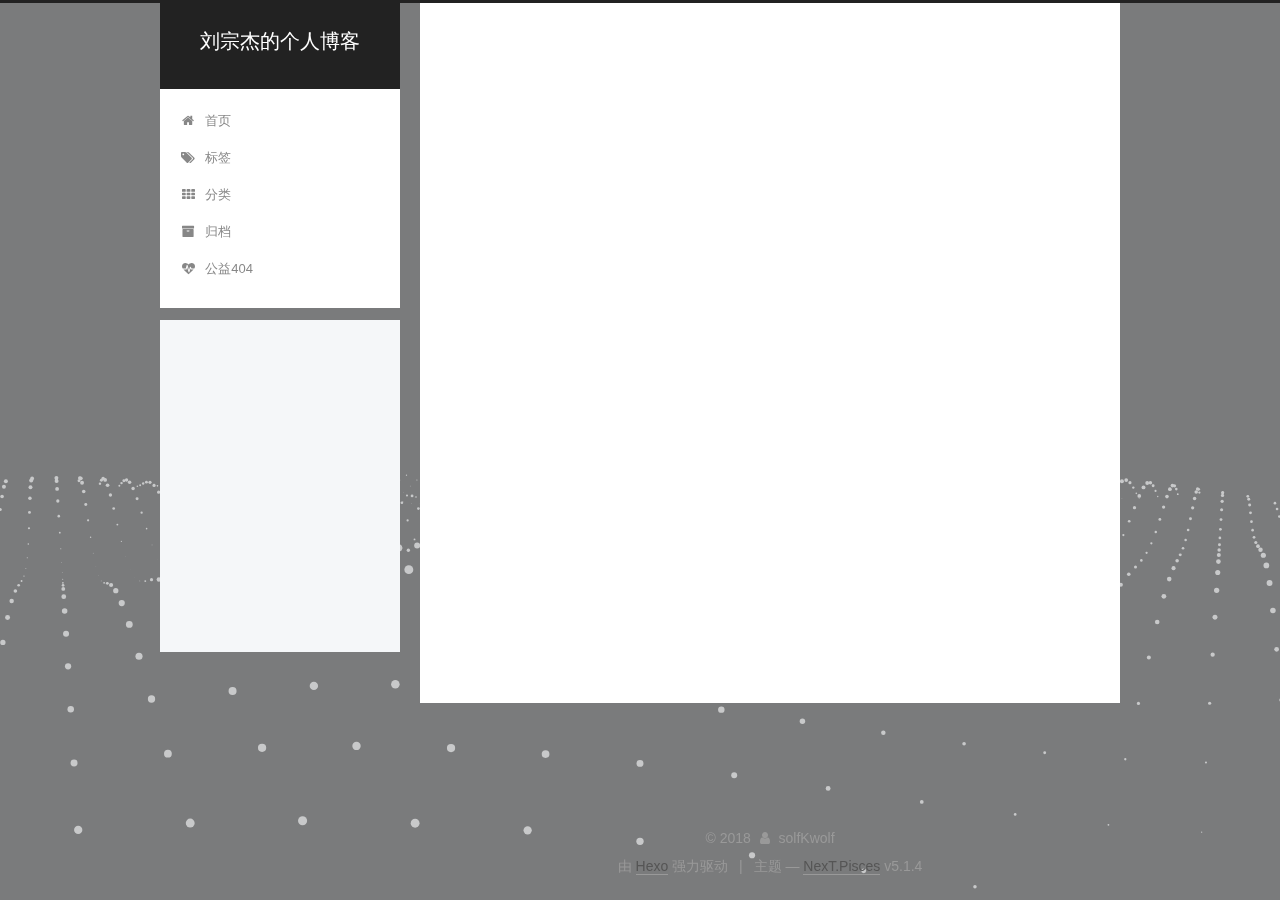
==== categories/index.html @ c54b7ea1 "Site updated: 2018-03-27 02:26:17" ====
<!DOCTYPE html>



  


<html class="theme-next pisces use-motion" lang="zh-Hans">
<head>
  <meta charset="UTF-8"/>
<meta http-equiv="X-UA-Compatible" content="IE=edge" />
<meta name="viewport" content="width=device-width, initial-scale=1, maximum-scale=1"/>
<meta name="theme-color" content="#222">









<meta http-equiv="Cache-Control" content="no-transform" />
<meta http-equiv="Cache-Control" content="no-siteapp" />
















  
  
  <link href="/lib/fancybox/source/jquery.fancybox.css?v=2.1.5" rel="stylesheet" type="text/css" />







<link href="/lib/font-awesome/css/font-awesome.min.css?v=4.6.2" rel="stylesheet" type="text/css" />

<link href="/css/main.css?v=5.1.4" rel="stylesheet" type="text/css" />


  <link rel="apple-touch-icon" sizes="180x180" href="/images/apple-touch-icon-next.png?v=5.1.4">


  <link rel="icon" type="image/png" sizes="32x32" href="/images/favicon-32x32-next.png?v=5.1.4">


  <link rel="icon" type="image/png" sizes="16x16" href="/images/favicon-16x16-next.png?v=5.1.4">


  <link rel="mask-icon" href="/images/logo.svg?v=5.1.4" color="#222">





  <meta name="keywords" content="Hexo, NexT" />




  


  <link rel="alternate" href="/atom.xml" title="刘宗杰的个人博客" type="application/atom+xml" />






<meta name="description" content="记录平时点滴，留下点回忆。">
<meta property="og:type" content="website">
<meta property="og:title" content="categories">
<meta property="og:url" content="http://yoursite.com/categories/index.html">
<meta property="og:site_name" content="刘宗杰的个人博客">
<meta property="og:description" content="记录平时点滴，留下点回忆。">
<meta property="og:locale" content="zh-Hans">
<meta property="og:updated_time" content="2018-03-26T17:13:45.777Z">
<meta name="twitter:card" content="summary">
<meta name="twitter:title" content="categories">
<meta name="twitter:description" content="记录平时点滴，留下点回忆。">



<script type="text/javascript" id="hexo.configurations">
  var NexT = window.NexT || {};
  var CONFIG = {
    root: '/',
    scheme: 'Pisces',
    version: '5.1.4',
    sidebar: {"position":"left","display":"always","offset":12,"b2t":false,"scrollpercent":false,"onmobile":false},
    fancybox: true,
    tabs: true,
    motion: {"enable":true,"async":false,"transition":{"post_block":"fadeIn","post_header":"slideDownIn","post_body":"slideDownIn","coll_header":"slideLeftIn","sidebar":"slideUpIn"}},
    duoshuo: {
      userId: '0',
      author: '博主'
    },
    algolia: {
      applicationID: '',
      apiKey: '',
      indexName: '',
      hits: {"per_page":10},
      labels: {"input_placeholder":"Search for Posts","hits_empty":"We didn't find any results for the search: ${query}","hits_stats":"${hits} results found in ${time} ms"}
    }
  };
</script>



  <link rel="canonical" href="http://yoursite.com/categories/"/>





  <title>categories | 刘宗杰的个人博客</title>
  








</head>

<body itemscope itemtype="http://schema.org/WebPage" lang="zh-Hans">

  
  
    
  

  <div class="container sidebar-position-left page-post-detail">
    <div class="headband"></div>

    <header id="header" class="header" itemscope itemtype="http://schema.org/WPHeader">
      <div class="header-inner"><div class="site-brand-wrapper">
  <div class="site-meta ">
    

    <div class="custom-logo-site-title">
      <a href="/"  class="brand" rel="start">
        <span class="logo-line-before"><i></i></span>
        <span class="site-title">刘宗杰的个人博客</span>
        <span class="logo-line-after"><i></i></span>
      </a>
    </div>
      
        <p class="site-subtitle"></p>
      
  </div>

  <div class="site-nav-toggle">
    <button>
      <span class="btn-bar"></span>
      <span class="btn-bar"></span>
      <span class="btn-bar"></span>
    </button>
  </div>
</div>

<nav class="site-nav">
  

  
    <ul id="menu" class="menu">
      
        
        <li class="menu-item menu-item-home">
          <a href="/" rel="section">
            
              <i class="menu-item-icon fa fa-fw fa-home"></i> <br />
            
            首页
          </a>
        </li>
      
        
        <li class="menu-item menu-item-tags">
          <a href="/tags/" rel="section">
            
              <i class="menu-item-icon fa fa-fw fa-tags"></i> <br />
            
            标签
          </a>
        </li>
      
        
        <li class="menu-item menu-item-categories">
          <a href="/categories/" rel="section">
            
              <i class="menu-item-icon fa fa-fw fa-th"></i> <br />
            
            分类
          </a>
        </li>
      
        
        <li class="menu-item menu-item-archives">
          <a href="/archives/" rel="section">
            
              <i class="menu-item-icon fa fa-fw fa-archive"></i> <br />
            
            归档
          </a>
        </li>
      
        
        <li class="menu-item menu-item-commonweal">
          <a href="/404.html" rel="section">
            
              <i class="menu-item-icon fa fa-fw fa-heartbeat"></i> <br />
            
            公益404
          </a>
        </li>
      

      
    </ul>
  

  
</nav>



 </div>
    </header>

    <main id="main" class="main">
      <div class="main-inner">
        <div class="content-wrap">
          <div id="content" class="content">
            

  <div id="posts" class="posts-expand">
    
    
    
    <div class="post-block page">
      <header class="post-header">

	<h1 class="post-title" itemprop="name headline">categories</h1>



</header>

      
      
      
      <div class="post-body">
        
        
          
        
      </div>
      
      
      
    </div>
    
    
    
  </div>


          </div>
          


          

  



        </div>
        
          
  
  <div class="sidebar-toggle">
    <div class="sidebar-toggle-line-wrap">
      <span class="sidebar-toggle-line sidebar-toggle-line-first"></span>
      <span class="sidebar-toggle-line sidebar-toggle-line-middle"></span>
      <span class="sidebar-toggle-line sidebar-toggle-line-last"></span>
    </div>
  </div>

  <aside id="sidebar" class="sidebar">
    
    <div class="sidebar-inner">

      

      

      <section class="site-overview-wrap sidebar-panel sidebar-panel-active">
        <div class="site-overview">
          <div class="site-author motion-element" itemprop="author" itemscope itemtype="http://schema.org/Person">
            
              <img class="site-author-image" itemprop="image"
                src="/images/avatar.jpg"
                alt="solfKwolf" />
            
              <p class="site-author-name" itemprop="name">solfKwolf</p>
              <p class="site-description motion-element" itemprop="description">记录平时点滴，留下点回忆。</p>
          </div>

          <nav class="site-state motion-element">

            
              <div class="site-state-item site-state-posts">
              
                <a href="/archives/">
              
                  <span class="site-state-item-count">1</span>
                  <span class="site-state-item-name">日志</span>
                </a>
              </div>
            

            

            

          </nav>

          
            <div class="feed-link motion-element">
              <a href="/atom.xml" rel="alternate">
                <i class="fa fa-rss"></i>
                RSS
              </a>
            </div>
          

          

          
          

          
          

          

        </div>
      </section>

      

      

    </div>
  </aside>


        
      </div>
    </main>

    <footer id="footer" class="footer">
      <div class="footer-inner">
        <div class="copyright">&copy; <span itemprop="copyrightYear">2018</span>
  <span class="with-love">
    <i class="fa fa-user"></i>
  </span>
  <span class="author" itemprop="copyrightHolder">solfKwolf</span>

  
</div>


  <div class="powered-by">由 <a class="theme-link" target="_blank" href="https://hexo.io">Hexo</a> 强力驱动</div>



  <span class="post-meta-divider">|</span>



  <div class="theme-info">主题 &mdash; <a class="theme-link" target="_blank" href="https://github.com/iissnan/hexo-theme-next">NexT.Pisces</a> v5.1.4</div>




        







        
      </div>
    </footer>

    
      <div class="back-to-top">
        <i class="fa fa-arrow-up"></i>
        
      </div>
    

    

  </div>

  

<script type="text/javascript">
  if (Object.prototype.toString.call(window.Promise) !== '[object Function]') {
    window.Promise = null;
  }
</script>









  




  
  









  
  
    <script type="text/javascript" src="/lib/jquery/index.js?v=2.1.3"></script>
  

  
  
    <script type="text/javascript" src="/lib/fastclick/lib/fastclick.min.js?v=1.0.6"></script>
  

  
  
    <script type="text/javascript" src="/lib/jquery_lazyload/jquery.lazyload.js?v=1.9.7"></script>
  

  
  
    <script type="text/javascript" src="/lib/velocity/velocity.min.js?v=1.2.1"></script>
  

  
  
    <script type="text/javascript" src="/lib/velocity/velocity.ui.min.js?v=1.2.1"></script>
  

  
  
    <script type="text/javascript" src="/lib/fancybox/source/jquery.fancybox.pack.js?v=2.1.5"></script>
  

  
  
    <script type="text/javascript" src="/lib/three/three.min.js"></script>
  

  
  
    <script type="text/javascript" src="/lib/three/three-waves.min.js"></script>
  


  


  <script type="text/javascript" src="/js/src/utils.js?v=5.1.4"></script>

  <script type="text/javascript" src="/js/src/motion.js?v=5.1.4"></script>



  
  


  <script type="text/javascript" src="/js/src/affix.js?v=5.1.4"></script>

  <script type="text/javascript" src="/js/src/schemes/pisces.js?v=5.1.4"></script>



  
  <script type="text/javascript" src="/js/src/scrollspy.js?v=5.1.4"></script>
<script type="text/javascript" src="/js/src/post-details.js?v=5.1.4"></script>



  


  <script type="text/javascript" src="/js/src/bootstrap.js?v=5.1.4"></script>



  


  




	





  





  












  





  

  

  

  
  

  

  

  

</body>
</html>
---- css/main.css ----
/* normalize.css v3.0.2 | MIT License | git.io/normalize */
html {
  font-family: sans-serif; /* 1 */
  -ms-text-size-adjust: 100%; /* 2 */
  -webkit-text-size-adjust: 100%; /* 2 */
}
body {
  margin: 0;
}
article,
aside,
details,
figcaption,
figure,
footer,
header,
hgroup,
main,
menu,
nav,
section,
summary {
  display: block;
}
audio,
canvas,
progress,
video {
  display: inline-block; /* 1 */
  vertical-align: baseline; /* 2 */
}
audio:not([controls]) {
  display: none;
  height: 0;
}
[hidden],
template {
  display: none;
}
a {
  background-color: transparent;
}
a:active,
a:hover {
  outline: 0;
}
abbr[title] {
  border-bottom: 1px dotted;
}
b,
strong {
  font-weight: bold;
}
dfn {
  font-style: italic;
}
h1 {
  font-size: 2em;
  margin: 0.67em 0;
}
mark {
  background: #ff0;
  color: #000;
}
small {
  font-size: 80%;
}
sub,
sup {
  font-size: 75%;
  line-height: 0;
  position: relative;
  vertical-align: baseline;
}
sup {
  top: -0.5em;
}
sub {
  bottom: -0.25em;
}
img {
  border: 0;
}
svg:not(:root) {
  overflow: hidden;
}
figure {
  margin: 1em 40px;
}
hr {
  -moz-box-sizing: content-box;
  box-sizing: content-box;
  height: 0;
}
pre {
  overflow: auto;
}
code,
kbd,
pre,
samp {
  font-family: monospace, monospace;
  font-size: 1em;
}
button,
input,
optgroup,
select,
textarea {
  color: inherit; /* 1 */
  font: inherit; /* 2 */
  margin: 0; /* 3 */
}
button {
  overflow: visible;
}
button,
select {
  text-transform: none;
}
button,
html input[type="button"],
input[type="reset"],
input[type="submit"] {
  -webkit-appearance: button; /* 2 */
  cursor: pointer; /* 3 */
}
button[disabled],
html input[disabled] {
  cursor: default;
}
button::-moz-focus-inner,
input::-moz-focus-inner {
  border: 0;
  padding: 0;
}
input {
  line-height: normal;
}
input[type="checkbox"],
input[type="radio"] {
  box-sizing: border-box; /* 1 */
  padding: 0; /* 2 */
}
input[type="number"]::-webkit-inner-spin-button,
input[type="number"]::-webkit-outer-spin-button {
  height: auto;
}
input[type="search"] {
  -webkit-appearance: textfield; /* 1 */
  -moz-box-sizing: content-box;
  -webkit-box-sizing: content-box; /* 2 */
  box-sizing: content-box;
}
input[type="search"]::-webkit-search-cancel-button,
input[type="search"]::-webkit-search-decoration {
  -webkit-appearance: none;
}
fieldset {
  border: 1px solid #c0c0c0;
  margin: 0 2px;
  padding: 0.35em 0.625em 0.75em;
}
legend {
  border: 0; /* 1 */
  padding: 0; /* 2 */
}
textarea {
  overflow: auto;
}
optgroup {
  font-weight: bold;
}
table {
  border-collapse: collapse;
  border-spacing: 0;
}
td,
th {
  padding: 0;
}
::selection {
  background: #262a30;
  color: #fff;
}
body {
  position: relative;
  font-family: 'Lato', "PingFang SC", "Microsoft YaHei", sans-serif;
  font-size: 14px;
  line-height: 2;
  color: #555;
  background: #f5f7f9;
}
@media (max-width: 767px) {
  body {
    padding-right: 0 !important;
  }
}
@media (min-width: 768px) and (max-width: 991px) {
  body {
    padding-right: 0 !important;
  }
}
@media (min-width: 1600px) {
  body {
    font-size: 16px;
  }
}
h1,
h2,
h3,
h4,
h5,
h6 {
  margin: 0;
  padding: 0;
  font-weight: bold;
  line-height: 1.5;
  font-family: 'Lato', "PingFang SC", "Microsoft YaHei", sans-serif;
}
h2,
h3,
h4,
h5,
h6 {
  margin: 20px 0 15px;
}
h1 {
  font-size: 22px;
}
@media (max-width: 767px) {
  h1 {
    font-size: 18px;
  }
}
h2 {
  font-size: 20px;
}
@media (max-width: 767px) {
  h2 {
    font-size: 16px;
  }
}
h3 {
  font-size: 18px;
}
@media (max-width: 767px) {
  h3 {
    font-size: 14px;
  }
}
h4 {
  font-size: 16px;
}
@media (max-width: 767px) {
  h4 {
    font-size: 12px;
  }
}
h5 {
  font-size: 14px;
}
@media (max-width: 767px) {
  h5 {
    font-size: 10px;
  }
}
h6 {
  font-size: 12px;
}
@media (max-width: 767px) {
  h6 {
    font-size: 8px;
  }
}
p {
  margin: 0 0 20px 0;
}
a {
  color: #555;
  text-decoration: none;
  outline: none;
  border-bottom: 1px solid #999;
  word-wrap: break-word;
}
a:hover {
  color: #222;
  border-bottom-color: #222;
}
blockquote {
  margin: 0;
  padding: 0;
}
img {
  display: block;
  margin: auto;
  max-width: 100%;
  height: auto;
}
hr {
  margin: 40px 0;
  height: 3px;
  border: none;
  background-color: #ddd;
  background-image: repeating-linear-gradient(-45deg, #fff, #fff 4px, transparent 4px, transparent 8px);
}
blockquote {
  padding: 0 15px;
  color: #666;
  border-left: 4px solid #ddd;
}
blockquote cite::before {
  content: "-";
  padding: 0 5px;
}
dt {
  font-weight: 700;
}
dd {
  margin: 0;
  padding: 0;
}
kbd {
  border: 1px solid #ccc;
  border-radius: 0.2em;
  box-shadow: 0.1em 0.1em 0.2em rgba(0,0,0,0.1);
  background-color: #f9f9f9;
  font-family: inherit;
  background-image: -webkit-linear-gradient(top, #eee, #fff, #eee);
  padding: 0.1em 0.3em;
  white-space: nowrap;
}
.text-left {
  text-align: left;
}
.text-center {
  text-align: center;
}
.text-right {
  text-align: right;
}
.text-justify {
  text-align: justify;
}
.text-nowrap {
  white-space: nowrap;
}
.text-lowercase {
  text-transform: lowercase;
}
.text-uppercase {
  text-transform: uppercase;
}
.text-capitalize {
  text-transform: capitalize;
}
.center-block {
  display: block;
  margin-left: auto;
  margin-right: auto;
}
.clearfix:before,
.clearfix:after {
  content: " ";
  display: table;
}
.clearfix:after {
  clear: both;
}
.pullquote {
  width: 45%;
}
.pullquote.left {
  float: left;
  margin-left: 5px;
  margin-right: 10px;
}
.pullquote.right {
  float: right;
  margin-left: 10px;
  margin-right: 5px;
}
.affix.affix.affix {
  position: fixed;
}
.translation {
  margin-top: -20px;
  font-size: 14px;
  color: #999;
}
.scrollbar-measure {
  width: 100px;
  height: 100px;
  overflow: scroll;
  position: absolute;
  top: -9999px;
}
.use-motion .motion-element {
  opacity: 0;
}
table {
  margin: 20px 0;
  width: 100%;
  border-collapse: collapse;
  border-spacing: 0;
  border: 1px solid #ddd;
  font-size: 14px;
  table-layout: fixed;
  word-wrap: break-all;
}
table>tbody>tr:nth-of-type(odd) {
  background-color: #f9f9f9;
}
table>tbody>tr:hover {
  background-color: #f5f5f5;
}
caption,
th,
td {
  padding: 8px;
  text-align: left;
  vertical-align: middle;
  font-weight: normal;
}
th,
td {
  border-bottom: 3px solid #ddd;
  border-right: 1px solid #eee;
}
th {
  padding-bottom: 10px;
  font-weight: 700;
}
td {
  border-bottom-width: 1px;
}
html,
body {
  height: 100%;
}
.container {
  position: relative;
  min-height: 100%;
}
.header-inner {
  margin: 0 auto;
  padding: 100px 0 70px;
  width: 700px;
}
@media (min-width: 1600px) {
  .container .header-inner {
    width: 900px;
  }
}
.main {
  padding-bottom: 150px;
}
.main-inner {
  margin: 0 auto;
  width: 700px;
}
@media (min-width: 1600px) {
  .container .main-inner {
    width: 900px;
  }
}
.footer {
  position: absolute;
  left: 0;
  bottom: 0;
  width: 100%;
  min-height: 50px;
}
.footer-inner {
  box-sizing: border-box;
  margin: 20px auto;
  width: 700px;
}
@media (min-width: 1600px) {
  .container .footer-inner {
    width: 900px;
  }
}
pre,
.highlight {
  overflow: auto;
  margin: 20px 0;
  padding: 0;
  font-size: 13px;
  color: #c5c8c6;
  background: #1d1f21;
  line-height: 1.6;
}
pre,
code {
  font-family: consolas, Menlo, "PingFang SC", "Microsoft YaHei", monospace;
}
code {
  padding: 2px 4px;
  word-wrap: break-word;
  color: #555;
  background: #eee;
  border-radius: 3px;
  font-size: 13px;
}
pre {
  padding: 10px;
}
pre code {
  padding: 0;
  color: #c5c8c6;
  background: none;
  text-shadow: none;
}
.highlight {
  border-radius: 1px;
}
.highlight pre {
  border: none;
  margin: 0;
  padding: 10px 0;
}
.highlight table {
  margin: 0;
  width: auto;
  border: none;
}
.highlight td {
  border: none;
  padding: 0;
}
.highlight figcaption {
  font-size: 1em;
  color: #c5c8c6;
  line-height: 1em;
  margin-bottom: 1em;
}
.highlight figcaption:before,
.highlight figcaption:after {
  content: " ";
  display: table;
}
.highlight figcaption:after {
  clear: both;
}
.highlight figcaption a {
  float: right;
  color: #c5c8c6;
}
.highlight figcaption a:hover {
  border-bottom-color: #c5c8c6;
}
.highlight .gutter pre {
  padding-left: 10px;
  padding-right: 10px;
  color: #888f96;
  text-align: right;
  background-color: #000;
}
.highlight .code pre {
  width: 100%;
  padding-left: 10px;
  padding-right: 10px;
  background-color: #1d1f21;
}
.highlight .line {
  height: 20px;
}
.gutter {
  -webkit-user-select: none;
  -moz-user-select: none;
  -ms-user-select: none;
  user-select: none;
}
.gist table {
  width: auto;
}
.gist table td {
  border: none;
}
pre .deletion {
  background: #008000;
}
pre .addition {
  background: #800000;
}
pre .meta {
  color: #b294bb;
}
pre .comment {
  color: #969896;
}
pre .variable,
pre .attribute,
pre .tag,
pre .regexp,
pre .ruby .constant,
pre .xml .tag .title,
pre .xml .pi,
pre .xml .doctype,
pre .html .doctype,
pre .css .id,
pre .css .class,
pre .css .pseudo {
  color: #c66;
}
pre .number,
pre .preprocessor,
pre .built_in,
pre .literal,
pre .params,
pre .constant,
pre .command {
  color: #de935f;
}
pre .ruby .class .title,
pre .css .rules .attribute,
pre .string,
pre .value,
pre .inheritance,
pre .header,
pre .ruby .symbol,
pre .xml .cdata,
pre .special,
pre .number,
pre .formula {
  color: #b5bd68;
}
pre .title,
pre .css .hexcolor {
  color: #8abeb7;
}
pre .function,
pre .python .decorator,
pre .python .title,
pre .ruby .function .title,
pre .ruby .title .keyword,
pre .perl .sub,
pre .javascript .title,
pre .coffeescript .title {
  color: #81a2be;
}
pre .keyword,
pre .javascript .function {
  color: #b294bb;
}
.full-image.full-image.full-image.full-image {
  border: none;
  max-width: 100%;
  width: auto;
  margin: 20px auto 25px;
}
@media (min-width: 992px) {
  .full-image.full-image.full-image.full-image {
    max-width: none;
    width: 118%;
    margin: 0 -9%;
  }
}
.blockquote-center,
.page-home .post-type-quote blockquote,
.page-post-detail .post-type-quote blockquote {
  position: relative;
  margin: 40px 0;
  padding: 0;
  border-left: none;
  text-align: center;
}
.blockquote-center::before,
.page-home .post-type-quote blockquote::before,
.page-post-detail .post-type-quote blockquote::before,
.blockquote-center::after,
.page-home .post-type-quote blockquote::after,
.page-post-detail .post-type-quote blockquote::after {
  position: absolute;
  content: ' ';
  display: block;
  width: 100%;
  height: 24px;
  opacity: 0.2;
  background-repeat: no-repeat;
  background-position: 0 -6px;
  background-size: 22px 22px;
}
.blockquote-center::before,
.page-home .post-type-quote blockquote::before,
.page-post-detail .post-type-quote blockquote::before {
  top: -20px;
  background-image: url("../images/quote-l.svg");
  border-top: 1px solid #ccc;
}
.blockquote-center::after,
.page-home .post-type-quote blockquote::after,
.page-post-detail .post-type-quote blockquote::after {
  bottom: -20px;
  background-image: url("../images/quote-r.svg");
  border-bottom: 1px solid #ccc;
  background-position: 100% 8px;
}
.blockquote-center p,
.page-home .post-type-quote blockquote p,
.page-post-detail .post-type-quote blockquote p,
.blockquote-center div,
.page-home .post-type-quote blockquote div,
.page-post-detail .post-type-quote blockquote div {
  text-align: center;
}
.post .post-body .group-picture img {
  box-sizing: border-box;
  padding: 0 3px;
  border: none;
}
.post .group-picture-row {
  overflow: hidden;
  margin-top: 6px;
}
.post .group-picture-row:first-child {
  margin-top: 0;
}
.post .group-picture-column {
  float: left;
}
.page-post-detail .post-body .group-picture-column {
  float: none;
  margin-top: 10px;
  width: auto !important;
}
.page-post-detail .post-body .group-picture-column img {
  margin: 0 auto;
}
.page-archive .group-picture-container {
  overflow: hidden;
}
.page-archive .group-picture-row {
  float: left;
}
.page-archive .group-picture-row:first-child {
  margin-top: 6px;
}
.page-archive .group-picture-column {
  max-width: 150px;
  max-height: 150px;
}
.post-body .note {
  position: relative;
  padding: 15px;
  margin-bottom: 20px;
  border: 1px solid #eee;
  border-left-width: 5px;
  border-radius: 3px;
}
.post-body .note h2,
.post-body .note h3,
.post-body .note h4,
.post-body .note h5,
.post-body .note h6 {
  margin-top: 0;
  margin-bottom: 0;
  border-bottom: initial;
  padding-top: 0 !important;
}
.post-body .note p:first-child,
.post-body .note ul:first-child,
.post-body .note ol:first-child,
.post-body .note table:first-child,
.post-body .note pre:first-child,
.post-body .note blockquote:first-child {
  margin-top: 0;
}
.post-body .note p:last-child,
.post-body .note ul:last-child,
.post-body .note ol:last-child,
.post-body .note table:last-child,
.post-body .note pre:last-child,
.post-body .note blockquote:last-child {
  margin-bottom: 0;
}
.post-body .note.default {
  border-left-color: #777;
}
.post-body .note.default h2,
.post-body .note.default h3,
.post-body .note.default h4,
.post-body .note.default h5,
.post-body .note.default h6 {
  color: #777;
}
.post-body .note.primary {
  border-left-color: #6f42c1;
}
.post-body .note.primary h2,
.post-body .note.primary h3,
.post-body .note.primary h4,
.post-body .note.primary h5,
.post-body .note.primary h6 {
  color: #6f42c1;
}
.post-body .note.info {
  border-left-color: #428bca;
}
.post-body .note.info h2,
.post-body .note.info h3,
.post-body .note.info h4,
.post-body .note.info h5,
.post-body .note.info h6 {
  color: #428bca;
}
.post-body .note.success {
  border-left-color: #5cb85c;
}
.post-body .note.success h2,
.post-body .note.success h3,
.post-body .note.success h4,
.post-body .note.success h5,
.post-body .note.success h6 {
  color: #5cb85c;
}
.post-body .note.warning {
  border-left-color: #f0ad4e;
}
.post-body .note.warning h2,
.post-body .note.warning h3,
.post-body .note.warning h4,
.post-body .note.warning h5,
.post-body .note.warning h6 {
  color: #f0ad4e;
}
.post-body .note.danger {
  border-left-color: #d9534f;
}
.post-body .note.danger h2,
.post-body .note.danger h3,
.post-body .note.danger h4,
.post-body .note.danger h5,
.post-body .note.danger h6 {
  color: #d9534f;
}
.post-body .label {
  display: inline;
  padding: 0 2px;
  white-space: nowrap;
}
.post-body .label.default {
  background-color: #f0f0f0;
}
.post-body .label.primary {
  background-color: #efe6f7;
}
.post-body .label.info {
  background-color: #e5f2f8;
}
.post-body .label.success {
  background-color: #e7f4e9;
}
.post-body .label.warning {
  background-color: #fcf6e1;
}
.post-body .label.danger {
  background-color: #fae8eb;
}
.post-body .tabs {
  position: relative;
  display: block;
  margin-bottom: 20px;
  padding-top: 10px;
}
.post-body .tabs ul.nav-tabs {
  margin: 0;
  padding: 0;
  display: flex;
  margin-bottom: -1px;
}
@media (max-width: 413px) {
  .post-body .tabs ul.nav-tabs {
    display: block;
    margin-bottom: 5px;
  }
}
.post-body .tabs ul.nav-tabs li.tab {
  list-style-type: none !important;
  margin: 0 0.25em 0 0;
  border-top: 3px solid transparent;
  border-left: 1px solid transparent;
  border-right: 1px solid transparent;
}
@media (max-width: 413px) {
  .post-body .tabs ul.nav-tabs li.tab {
    margin: initial;
    border-top: 1px solid transparent;
    border-left: 3px solid transparent;
    border-right: 1px solid transparent;
    border-bottom: 1px solid transparent;
  }
}
.post-body .tabs ul.nav-tabs li.tab a {
  outline: 0;
  border-bottom: initial;
  display: block;
  line-height: 1.8em;
  padding: 0.25em 0.75em;
  transition-duration: 0.2s;
  transition-timing-function: ease-out;
  transition-delay: 0s;
}
.post-body .tabs ul.nav-tabs li.tab a i {
  width: 1.285714285714286em;
}
.post-body .tabs ul.nav-tabs li.tab.active {
  border-top: 3px solid #fc6423;
  border-left: 1px solid #ddd;
  border-right: 1px solid #ddd;
  background-color: #fff;
}
@media (max-width: 413px) {
  .post-body .tabs ul.nav-tabs li.tab.active {
    border-top: 1px solid #ddd;
    border-left: 3px solid #fc6423;
    border-right: 1px solid #ddd;
    border-bottom: 1px solid #ddd;
  }
}
.post-body .tabs ul.nav-tabs li.tab.active a {
  cursor: default;
  color: #555;
}
.post-body .tabs .tab-content {
  background-color: #fff;
}
.post-body .tabs .tab-content .tab-pane {
  border: 1px solid #ddd;
  padding: 20px 20px 0 20px;
}
.post-body .tabs .tab-content .tab-pane:not(.active) {
  display: none !important;
}
.post-body .tabs .tab-content .tab-pane.active {
  display: block !important;
}
.btn {
  display: inline-block;
  padding: 0 20px;
  font-size: 14px;
  color: #555;
  background: #fff;
  border: 2px solid #555;
  text-decoration: none;
  border-radius: 2px;
  transition-property: background-color;
  transition-duration: 0.2s;
  transition-timing-function: ease-in-out;
  transition-delay: 0s;
  line-height: 2;
}
.btn:hover {
  border-color: #222;
  color: #fff;
  background: #222;
}
.btn +.btn {
  margin: 0 0 8px 8px;
}
.btn .fa-fw {
  width: 1.285714285714286em;
  text-align: left;
}
.btn-bar {
  display: block;
  width: 22px;
  height: 2px;
  background: #555;
  border-radius: 1px;
}
.btn-bar+.btn-bar {
  margin-top: 4px;
}
.pagination {
  margin: 120px 0 40px;
  text-align: center;
  border-top: 1px solid #eee;
}
.page-number-basic,
.pagination .prev,
.pagination .next,
.pagination .page-number,
.pagination .space {
  display: inline-block;
  position: relative;
  top: -1px;
  margin: 0 10px;
  padding: 0 11px;
}
@media (max-width: 767px) {
  .page-number-basic,
  .pagination .prev,
  .pagination .next,
  .pagination .page-number,
  .pagination .space {
    margin: 0 5px;
  }
}
.pagination .prev,
.pagination .next,
.pagination .page-number {
  border-bottom: 0;
  border-top: 1px solid #eee;
  transition-property: border-color;
  transition-duration: 0.2s;
  transition-timing-function: ease-in-out;
  transition-delay: 0s;
}
.pagination .prev:hover,
.pagination .next:hover,
.pagination .page-number:hover {
  border-top-color: #222;
}
.pagination .space {
  padding: 0;
  margin: 0;
}
.pagination .prev {
  margin-left: 0;
}
.pagination .next {
  margin-right: 0;
}
.pagination .page-number.current {
  color: #fff;
  background: #ccc;
  border-top-color: #ccc;
}
@media (max-width: 767px) {
  .pagination {
    border-top: none;
  }
  .pagination .prev,
  .pagination .next,
  .pagination .page-number {
    margin-bottom: 10px;
    border-top: 0;
    border-bottom: 1px solid #eee;
    padding: 0 10px;
  }
  .pagination .prev:hover,
  .pagination .next:hover,
  .pagination .page-number:hover {
    border-bottom-color: #222;
  }
}
.comments {
  margin: 60px 20px 0;
}
.tag-cloud {
  text-align: center;
}
.tag-cloud a {
  display: inline-block;
  margin: 10px;
}
.back-to-top {
  box-sizing: border-box;
  position: fixed;
  bottom: -100px;
  right: 30px;
  z-index: 1050;
  padding: 0 6px;
  width: 24px;
  background: #222;
  font-size: 12px;
  opacity: 0.6;
  color: #fff;
  cursor: pointer;
  text-align: center;
  -webkit-transform: translateZ(0);
  transition-property: bottom;
  transition-duration: 0.2s;
  transition-timing-function: ease-in-out;
  transition-delay: 0s;
}
@media (min-width: 768px) and (max-width: 991px) {
  .back-to-top {
    display: none !important;
  }
}
@media (max-width: 767px) {
  .back-to-top {
    display: none !important;
  }
}
.back-to-top.back-to-top-on {
  bottom: 30px;
}
.header {
  background: transparent;
}
.header-inner {
  position: relative;
}
.headband {
  height: 3px;
  background: #222;
}
.site-meta {
  margin: 0;
  text-align: center;
}
@media (max-width: 767px) {
  .site-meta {
    text-align: center;
  }
}
.brand {
  position: relative;
  display: inline-block;
  padding: 0 40px;
  color: #fff;
  background: #222;
  border-bottom: none;
}
.brand:hover {
  color: #fff;
}
.logo {
  display: inline-block;
  margin-right: 5px;
  line-height: 36px;
  vertical-align: top;
}
.site-title {
  display: inline-block;
  vertical-align: top;
  line-height: 36px;
  font-size: 20px;
  font-weight: normal;
  font-family: 'Lato', "PingFang SC", "Microsoft YaHei", sans-serif;
}
.site-subtitle {
  margin-top: 10px;
  font-size: 13px;
  color: #ddd;
}
.use-motion .brand {
  opacity: 0;
}
.use-motion .logo,
.use-motion .site-title,
.use-motion .site-subtitle {
  opacity: 0;
  position: relative;
  top: -10px;
}
.site-nav-toggle {
  display: none;
  position: absolute;
  top: 10px;
  left: 10px;
}
@media (max-width: 767px) {
  .site-nav-toggle {
    display: block;
  }
}
.site-nav-toggle button {
  margin-top: 2px;
  padding: 9px 10px;
  background: transparent;
  border: none;
}
@media (max-width: 767px) {
  .site-nav {
    display: none;
    margin: 0 -10px;
    padding: 0 10px;
    clear: both;
    border-top: 1px solid #ddd;
  }
}
@media (min-width: 768px) and (max-width: 991px) {
  .site-nav {
    display: block !important;
  }
}
@media (min-width: 992px) {
  .site-nav {
    display: block !important;
  }
}
.menu {
  margin-top: 20px;
  padding-left: 0;
  text-align: center;
}
.menu .menu-item {
  display: inline-block;
  margin: 0 10px;
  list-style: none;
}
@media screen and (max-width: 767px) {
  .menu .menu-item {
    margin-top: 10px;
  }
}
.menu .menu-item a {
  display: block;
  font-size: 13px;
  line-height: inherit;
  border-bottom: 1px solid transparent;
  transition-property: border-color;
  transition-duration: 0.2s;
  transition-timing-function: ease-in-out;
  transition-delay: 0s;
}
.menu .menu-item a:hover,
.menu-item-active a {
  border-bottom-color: #222;
}
.menu .menu-item .fa {
  margin-right: 5px;
}
.use-motion .menu-item {
  opacity: 0;
}
.post-body {
  font-family: 'Lato', "PingFang SC", "Microsoft YaHei", sans-serif;
}
@media (max-width: 767px) {
  .post-body {
    word-break: break-word;
  }
}
.post-body .fancybox img {
  display: block !important;
  margin: 0 auto;
  cursor: pointer;
  cursor: zoom-in;
  cursor: -webkit-zoom-in;
}
.post-body .image-caption,
.post-body .figure .caption {
  margin: -20px auto 15px;
  text-align: center;
  font-size: 14px;
  color: #999;
  font-weight: bold;
  line-height: 1;
}
.post-sticky-flag {
  display: inline-block;
  font-size: 16px;
  -ms-transform: rotate(30deg);
  -webkit-transform: rotate(30deg);
  -moz-transform: rotate(30deg);
  -ms-transform: rotate(30deg);
  -o-transform: rotate(30deg);
  transform: rotate(30deg);
}
.use-motion .post-block,
.use-motion .pagination,
.use-motion .comments {
  opacity: 0;
}
.use-motion .post-header {
  opacity: 0;
}
.use-motion .post-body {
  opacity: 0;
}
.use-motion .collection-title {
  opacity: 0;
}
.posts-expand {
  padding-top: 40px;
}
@media (max-width: 767px) {
  .posts-expand {
    margin: 0 20px;
  }
  .post-body pre .gutter pre {
    padding-right: 10px;
  }
  .post-body .highlight {
    margin-left: 0px;
    margin-right: 0px;
    padding: 0;
  }
  .post-body .highlight .gutter pre {
    padding-right: 10px;
  }
}
@media (min-width: 992px) {
  .posts-expand .post-body {
    text-align: justify;
  }
}
.posts-expand .post-body h2,
.posts-expand .post-body h3,
.posts-expand .post-body h4,
.posts-expand .post-body h5,
.posts-expand .post-body h6 {
  padding-top: 10px;
}
.posts-expand .post-body h2 .header-anchor,
.posts-expand .post-body h3 .header-anchor,
.posts-expand .post-body h4 .header-anchor,
.posts-expand .post-body h5 .header-anchor,
.posts-expand .post-body h6 .header-anchor {
  float: right;
  margin-left: 10px;
  color: #ccc;
  border-bottom-style: none;
  visibility: hidden;
}
.posts-expand .post-body h2 .header-anchor:hover,
.posts-expand .post-body h3 .header-anchor:hover,
.posts-expand .post-body h4 .header-anchor:hover,
.posts-expand .post-body h5 .header-anchor:hover,
.posts-expand .post-body h6 .header-anchor:hover {
  color: inherit;
}
.posts-expand .post-body h2:hover .header-anchor,
.posts-expand .post-body h3:hover .header-anchor,
.posts-expand .post-body h4:hover .header-anchor,
.posts-expand .post-body h5:hover .header-anchor,
.posts-expand .post-body h6:hover .header-anchor {
  visibility: visible;
}
.posts-expand .post-body ul li {
  list-style: circle;
}
.posts-expand .post-body img {
  box-sizing: border-box;
  margin: auto;
  padding: 3px;
  border: 1px solid #ddd;
}
.posts-expand .post-body .fancybox img {
  margin: 0 auto 25px;
}
@media (max-width: 767px) {
  .posts-collapse {
    margin: 0 20px;
  }
  .posts-collapse .post-title,
  .posts-collapse .post-meta {
    display: block;
    width: auto;
    text-align: left;
  }
}
.posts-collapse {
  position: relative;
  z-index: 1010;
  margin-left: 55px;
}
.posts-collapse::after {
  content: " ";
  position: absolute;
  top: 20px;
  left: 0;
  margin-left: -2px;
  width: 4px;
  height: 100%;
  background: #f5f5f5;
  z-index: -1;
}
@media (max-width: 767px) {
  .posts-collapse {
    margin: 0 20px;
  }
}
.posts-collapse .collection-title {
  position: relative;
  margin: 60px 0;
}
.posts-collapse .collection-title h1,
.posts-collapse .collection-title h2 {
  margin-left: 20px;
}
.posts-collapse .collection-title small {
  color: #bbb;
  margin-left: 5px;
}
.posts-collapse .collection-title::before {
  content: " ";
  position: absolute;
  left: 0;
  top: 50%;
  margin-left: -4px;
  margin-top: -4px;
  width: 8px;
  height: 8px;
  background: #bbb;
  border-radius: 50%;
}
.posts-collapse .post {
  margin: 30px 0;
}
.posts-collapse .post-header {
  position: relative;
  transition-duration: 0.2s;
  transition-timing-function: ease-in-out;
  transition-delay: 0s;
  transition-property: border;
  border-bottom: 1px dashed #ccc;
}
.posts-collapse .post-header::before {
  content: " ";
  position: absolute;
  left: 0;
  top: 12px;
  width: 6px;
  height: 6px;
  margin-left: -4px;
  background: #bbb;
  border-radius: 50%;
  border: 1px solid #fff;
  transition-duration: 0.2s;
  transition-timing-function: ease-in-out;
  transition-delay: 0s;
  transition-property: background;
}
.posts-collapse .post-header:hover {
  border-bottom-color: #666;
}
.posts-collapse .post-header:hover::before {
  background: #222;
}
.posts-collapse .post-meta {
  position: absolute;
  font-size: 12px;
  left: 20px;
  top: 5px;
}
.posts-collapse .post-comments-count {
  display: none;
}
.posts-collapse .post-title {
  margin-left: 60px;
  font-size: 16px;
  font-weight: normal;
  line-height: inherit;
}
.posts-collapse .post-title::after {
  margin-left: 3px;
  opacity: 0.6;
}
.posts-collapse .post-title a {
  color: #666;
  border-bottom: none;
}
.page-home .post-type-quote .post-header,
.page-post-detail .post-type-quote .post-header,
.page-home .post-type-quote .post-tags,
.page-post-detail .post-type-quote .post-tags {
  display: none;
}
.posts-expand .post-title {
  text-align: center;
  word-break: break-word;
  font-weight: 400;
}
.posts-expand .post-title-link {
  display: inline-block;
  position: relative;
  color: #555;
  border-bottom: none;
  line-height: 1.2;
  vertical-align: top;
}
.posts-expand .post-title-link::before {
  content: "";
  position: absolute;
  width: 100%;
  height: 2px;
  bottom: 0;
  left: 0;
  background-color: #000;
  visibility: hidden;
  -webkit-transform: scaleX(0);
  -moz-transform: scaleX(0);
  -ms-transform: scaleX(0);
  -o-transform: scaleX(0);
  transform: scaleX(0);
  transition-duration: 0.2s;
  transition-timing-function: ease-in-out;
  transition-delay: 0s;
}
.posts-expand .post-title-link:hover::before {
  visibility: visible;
  -webkit-transform: scaleX(1);
  -moz-transform: scaleX(1);
  -ms-transform: scaleX(1);
  -o-transform: scaleX(1);
  transform: scaleX(1);
}
.posts-expand .post-title-link .fa {
  font-size: 16px;
}
.posts-expand .post-meta {
  margin: 3px 0 60px 0;
  color: #999;
  font-family: 'Lato', "PingFang SC", "Microsoft YaHei", sans-serif;
  font-size: 12px;
  text-align: center;
}
.posts-expand .post-meta .post-category-list {
  display: inline-block;
  margin: 0;
  padding: 3px;
}
.posts-expand .post-meta .post-category-list-link {
  color: #999;
}
.posts-expand .post-meta .post-description {
  font-size: 14px;
  margin-top: 2px;
}
.post-meta-divider {
  margin: 0 0.5em;
}
.post-meta-item-icon {
  margin-right: 3px;
}
@media (min-width: 768px) and (max-width: 991px) {
  .post-meta-item-icon {
    display: inline-block;
  }
}
@media (max-width: 767px) {
  .post-meta-item-icon {
    display: inline-block;
  }
}
@media (min-width: 768px) and (max-width: 991px) {
  .post-meta-item-text {
    display: none;
  }
}
@media (max-width: 767px) {
  .post-meta-item-text {
    display: none;
  }
}
@media (max-width: 767px) {
  .posts-expand .post-comments-count {
    display: none;
  }
}
.post-button {
  margin-top: 40px;
}
.posts-expand .post-tags {
  margin-top: 40px;
  text-align: center;
}
.posts-expand .post-tags a {
  display: inline-block;
  margin-right: 10px;
  font-size: 13px;
}
.post-nav {
  display: table;
  margin-top: 15px;
  width: 100%;
  border-top: 1px solid #eee;
}
.post-nav-divider {
  display: table-cell;
  width: 10%;
}
.post-nav-item {
  display: table-cell;
  padding: 10px 0 0 0;
  width: 45%;
  vertical-align: top;
}
.post-nav-item a {
  position: relative;
  display: block;
  line-height: 25px;
  font-size: 14px;
  color: #555;
  border-bottom: none;
}
.post-nav-item a:hover {
  color: #222;
  border-bottom: none;
}
.post-nav-item a:active {
  top: 2px;
}
.post-nav-item .fa {
  position: absolute;
  top: 8px;
  left: 0;
  font-size: 12px;
}
.post-nav-next a {
  padding-left: 15px;
}
.post-nav-prev {
  text-align: right;
}
.post-nav-prev a {
  padding-right: 15px;
}
.post-nav-prev .fa {
  right: 0;
  left: auto;
}
.posts-expand .post-eof {
  display: block;
  margin: 80px auto 60px;
  width: 8%;
  height: 1px;
  background: #ccc;
  text-align: center;
}
.post:last-child .post-eof.post-eof.post-eof {
  display: none;
}
.post-gallery {
  display: table;
  table-layout: fixed;
  width: 100%;
  border-collapse: separate;
}
.post-gallery-row {
  display: table-row;
}
.post-gallery .post-gallery-img {
  display: table-cell;
  text-align: center;
  vertical-align: middle;
  border: none;
}
.post-gallery .post-gallery-img img {
  max-width: 100%;
  max-height: 100%;
  border: none;
}
.fancybox-close,
.fancybox-close:hover {
  border: none;
}
.rtl.post-body p,
.rtl.post-body a,
.rtl.post-body h1,
.rtl.post-body h2,
.rtl.post-body h3,
.rtl.post-body h4,
.rtl.post-body h5,
.rtl.post-body h6,
.rtl.post-body li,
.rtl.post-body ul,
.rtl.post-body ol {
  direction: rtl;
  font-family: UKIJ Ekran;
}
.rtl.post-title {
  font-family: UKIJ Ekran;
}
.sidebar {
  position: fixed;
  right: 0;
  top: 0;
  bottom: 0;
  width: 0;
  z-index: 1040;
  box-shadow: inset 0 2px 6px #000;
  background: #222;
  -webkit-transform: translateZ(0);
}
.sidebar a {
  color: #999;
  border-bottom-color: #555;
}
.sidebar a:hover {
  color: #eee;
}
@media (min-width: 768px) and (max-width: 991px) {
  .sidebar {
    display: none !important;
  }
}
@media (max-width: 767px) {
  .sidebar {
    display: none !important;
  }
}
.sidebar-inner {
  position: relative;
  padding: 20px 10px;
  color: #999;
  text-align: center;
}
.site-overview-wrap {
  overflow: hidden;
}
.site-overview {
  overflow-y: auto;
  overflow-x: hidden;
}
.sidebar-toggle {
  position: fixed;
  right: 30px;
  bottom: 45px;
  width: 14px;
  height: 14px;
  padding: 5px;
  background: #222;
  line-height: 0;
  z-index: 1050;
  cursor: pointer;
  -webkit-transform: translateZ(0);
}
@media (min-width: 768px) and (max-width: 991px) {
  .sidebar-toggle {
    display: none !important;
  }
}
@media (max-width: 767px) {
  .sidebar-toggle {
    display: none !important;
  }
}
.sidebar-toggle-line {
  position: relative;
  display: inline-block;
  vertical-align: top;
  height: 2px;
  width: 100%;
  background: #fff;
  margin-top: 3px;
}
.sidebar-toggle-line:first-child {
  margin-top: 0;
}
.site-author-image {
  display: block;
  margin: 0 auto;
  padding: 2px;
  max-width: 120px;
  height: auto;
  border: 1px solid #eee;
}
.site-author-name {
  margin: 0;
  text-align: center;
  color: #222;
  font-weight: 600;
}
.site-description {
  margin-top: 0;
  text-align: center;
  font-size: 13px;
  color: #999;
}
.site-state {
  overflow: hidden;
  line-height: 1.4;
  white-space: nowrap;
  text-align: center;
}
.site-state-item {
  display: inline-block;
  padding: 0 15px;
  border-left: 1px solid #eee;
}
.site-state-item:first-child {
  border-left: none;
}
.site-state-item a {
  border-bottom: none;
}
.site-state-item-count {
  display: block;
  text-align: center;
  color: inherit;
  font-weight: 600;
  font-size: 16px;
}
.site-state-item-name {
  font-size: 13px;
  color: #999;
}
.feed-link {
  margin-top: 20px;
}
.feed-link a {
  display: inline-block;
  padding: 0 15px;
  color: #fc6423;
  border: 1px solid #fc6423;
  border-radius: 4px;
}
.feed-link a i {
  color: #fc6423;
  font-size: 14px;
}
.feed-link a:hover {
  color: #fff;
  background: #fc6423;
}
.feed-link a:hover i {
  color: #fff;
}
.links-of-author {
  margin-top: 20px;
}
.links-of-author a {
  display: inline-block;
  vertical-align: middle;
  margin-right: 10px;
  margin-bottom: 10px;
  border-bottom-color: #555;
  font-size: 13px;
}
.links-of-author a:before {
  display: inline-block;
  vertical-align: middle;
  margin-right: 3px;
  content: " ";
  width: 4px;
  height: 4px;
  border-radius: 50%;
  background: #ff628b;
}
.links-of-blogroll {
  font-size: 13px;
}
.links-of-blogroll-title {
  margin-top: 20px;
  font-size: 14px;
  font-weight: 600;
}
.links-of-blogroll-list {
  margin: 0;
  padding: 0;
  list-style: none;
}
.links-of-blogroll-item {
  padding: 2px 10px;
}
.links-of-blogroll-item a {
  max-width: 280px;
  box-sizing: border-box;
  display: inline-block;
  overflow: hidden;
  white-space: nowrap;
  text-overflow: ellipsis;
}
.sidebar-nav {
  margin: 0 0 20px;
  padding-left: 0;
}
.sidebar-nav li {
  display: inline-block;
  cursor: pointer;
  border-bottom: 1px solid transparent;
  font-size: 14px;
  color: #555;
}
.sidebar-nav li:hover {
  color: #fc6423;
}
.page-post-detail .sidebar-nav-toc {
  padding: 0 5px;
}
.page-post-detail .sidebar-nav-overview {
  margin-left: 10px;
}
.sidebar-nav .sidebar-nav-active {
  color: #fc6423;
  border-bottom-color: #fc6423;
}
.sidebar-nav .sidebar-nav-active:hover {
  color: #fc6423;
}
.sidebar-panel {
  display: none;
}
.sidebar-panel-active {
  display: block;
}
.post-toc-empty {
  font-size: 14px;
  color: #666;
}
.post-toc-wrap {
  overflow: hidden;
}
.post-toc {
  overflow: auto;
}
.post-toc ol {
  margin: 0;
  padding: 0 2px 5px 10px;
  text-align: left;
  list-style: none;
  font-size: 14px;
}
.post-toc ol > ol {
  padding-left: 0;
}
.post-toc ol a {
  transition-duration: 0.2s;
  transition-timing-function: ease-in-out;
  transition-delay: 0s;
  transition-property: all;
  color: #666;
  border-bottom-color: #ccc;
}
.post-toc ol a:hover {
  color: #000;
  border-bottom-color: #000;
}
.post-toc .nav-item {
  overflow: hidden;
  text-overflow: ellipsis;
  text-align: justify;
  white-space: nowrap;
  line-height: 1.8;
}
.post-toc .nav .nav-child {
  display: none;
}
.post-toc .nav .active > .nav-child {
  display: block;
}
.post-toc .nav .active-current > .nav-child {
  display: block;
}
.post-toc .nav .active-current > .nav-child > .nav-item {
  display: block;
}
.post-toc .nav .active > a {
  color: #fc6423;
  border-bottom-color: #fc6423;
}
.post-toc .nav .active-current > a {
  color: #fc6423;
}
.post-toc .nav .active-current > a:hover {
  color: #fc6423;
}
.footer {
  font-size: 14px;
  color: #999;
}
.footer img {
  border: none;
}
.footer-inner {
  text-align: center;
}
.with-love {
  display: inline-block;
  margin: 0 5px;
}
.powered-by,
.theme-info {
  display: inline-block;
}
.cc-license {
  margin-top: 10px;
  text-align: center;
}
.cc-license .cc-opacity {
  opacity: 0.7;
  border-bottom: none;
}
.cc-license .cc-opacity:hover {
  opacity: 0.9;
}
.cc-license img {
  display: inline-block;
}
.theme-next #ds-thread #ds-reset {
  color: #555;
}
.theme-next #ds-thread #ds-reset .ds-replybox {
  margin-bottom: 30px;
}
.theme-next #ds-thread #ds-reset .ds-replybox .ds-avatar,
.theme-next #ds-reset .ds-avatar img {
  box-shadow: none;
}
.theme-next #ds-thread #ds-reset .ds-textarea-wrapper {
  border-color: #c7d4e1;
  background: none;
  border-top-right-radius: 3px;
  border-top-left-radius: 3px;
}
.theme-next #ds-thread #ds-reset .ds-textarea-wrapper textarea {
  height: 60px;
}
.theme-next #ds-reset .ds-rounded-top {
  border-radius: 0;
}
.theme-next #ds-thread #ds-reset .ds-post-toolbar {
  box-sizing: border-box;
  border: 1px solid #c7d4e1;
  background: #f6f8fa;
}
.theme-next #ds-thread #ds-reset .ds-post-options {
  height: 40px;
  border: none;
  background: none;
}
.theme-next #ds-thread #ds-reset .ds-toolbar-buttons {
  top: 11px;
}
.theme-next #ds-thread #ds-reset .ds-sync {
  top: 5px;
}
.theme-next #ds-thread #ds-reset .ds-post-button {
  top: 4px;
  right: 5px;
  width: 90px;
  height: 30px;
  border: 1px solid #c5ced7;
  border-radius: 3px;
  background-image: linear-gradient(#fbfbfc, #f5f7f9);
  color: #60676d;
}
.theme-next #ds-thread #ds-reset .ds-post-button:hover {
  background-position: 0 -30px;
  color: #60676d;
}
.theme-next #ds-thread #ds-reset .ds-comments-info {
  padding: 10px 0;
}
.theme-next #ds-thread #ds-reset .ds-sort {
  display: none;
}
.theme-next #ds-thread #ds-reset li.ds-tab a.ds-current {
  border: none;
  background: #f6f8fa;
  color: #60676d;
}
.theme-next #ds-thread #ds-reset li.ds-tab a.ds-current:hover {
  background-color: #e9f0f7;
  color: #60676d;
}
.theme-next #ds-thread #ds-reset li.ds-tab a {
  border-radius: 2px;
  padding: 5px;
}
.theme-next #ds-thread #ds-reset .ds-login-buttons p {
  color: #999;
  line-height: 36px;
}
.theme-next #ds-thread #ds-reset .ds-login-buttons .ds-service-list li {
  height: 28px;
}
.theme-next #ds-thread #ds-reset .ds-service-list a {
  background: none;
  padding: 5px;
  border: 1px solid;
  border-radius: 3px;
  text-align: center;
}
.theme-next #ds-thread #ds-reset .ds-service-list a:hover {
  color: #fff;
  background: #666;
}
.theme-next #ds-thread #ds-reset .ds-service-list .ds-weibo {
  color: #fc9b00;
  border-color: #fc9b00;
}
.theme-next #ds-thread #ds-reset .ds-service-list .ds-weibo:hover {
  background: #fc9b00;
}
.theme-next #ds-thread #ds-reset .ds-service-list .ds-qq {
  color: #60a3ec;
  border-color: #60a3ec;
}
.theme-next #ds-thread #ds-reset .ds-service-list .ds-qq:hover {
  background: #60a3ec;
}
.theme-next #ds-thread #ds-reset .ds-service-list .ds-renren {
  color: #2e7ac4;
  border-color: #2e7ac4;
}
.theme-next #ds-thread #ds-reset .ds-service-list .ds-renren:hover {
  background: #2e7ac4;
}
.theme-next #ds-thread #ds-reset .ds-service-list .ds-douban {
  color: #37994c;
  border-color: #37994c;
}
.theme-next #ds-thread #ds-reset .ds-service-list .ds-douban:hover {
  background: #37994c;
}
.theme-next #ds-thread #ds-reset .ds-service-list .ds-kaixin {
  color: #fef20d;
  border-color: #fef20d;
}
.theme-next #ds-thread #ds-reset .ds-service-list .ds-kaixin:hover {
  background: #fef20d;
}
.theme-next #ds-thread #ds-reset .ds-service-list .ds-netease {
  color: #f00;
  border-color: #f00;
}
.theme-next #ds-thread #ds-reset .ds-service-list .ds-netease:hover {
  background: #f00;
}
.theme-next #ds-thread #ds-reset .ds-service-list .ds-sohu {
  color: #ffcb05;
  border-color: #ffcb05;
}
.theme-next #ds-thread #ds-reset .ds-service-list .ds-sohu:hover {
  background: #ffcb05;
}
.theme-next #ds-thread #ds-reset .ds-service-list .ds-baidu {
  color: #2831e0;
  border-color: #2831e0;
}
.theme-next #ds-thread #ds-reset .ds-service-list .ds-baidu:hover {
  background: #2831e0;
}
.theme-next #ds-thread #ds-reset .ds-service-list .ds-google {
  color: #166bec;
  border-color: #166bec;
}
.theme-next #ds-thread #ds-reset .ds-service-list .ds-google:hover {
  background: #166bec;
}
.theme-next #ds-thread #ds-reset .ds-service-list .ds-weixin {
  color: #00ce0d;
  border-color: #00ce0d;
}
.theme-next #ds-thread #ds-reset .ds-service-list .ds-weixin:hover {
  background: #00ce0d;
}
.theme-next #ds-thread #ds-reset .ds-service-list .ds-more-services {
  border: none;
}
.theme-next #ds-thread #ds-reset .ds-service-list .ds-more-services:hover {
  background: none;
}
.theme-next #ds-reset .duoshuo-ua-admin {
  display: inline-block;
  color: #f00;
}
.theme-next #ds-reset .duoshuo-ua-platform,
.theme-next #ds-reset .duoshuo-ua-browser {
  color: #ccc;
}
.theme-next #ds-reset .duoshuo-ua-platform .fa,
.theme-next #ds-reset .duoshuo-ua-browser .fa {
  display: inline-block;
  margin-right: 3px;
}
.theme-next #ds-reset .duoshuo-ua-separator {
  display: inline-block;
  margin-left: 5px;
}
.theme-next .this_ua {
  background-color: #ccc !important;
  border-radius: 4px;
  padding: 0 5px !important;
  margin: 1px 1px !important;
  border: 1px solid #bbb !important;
  color: #fff;
  display: inline-block !important;
}
.theme-next .this_ua.admin {
  background-color: #d9534f !important;
  border-color: #d9534f !important;
}
.theme-next .this_ua.platform.iOS,
.theme-next .this_ua.platform.Mac,
.theme-next .this_ua.platform.Windows {
  background-color: #39b3d7 !important;
  border-color: #46b8da !important;
}
.theme-next .this_ua.platform.Linux {
  background-color: #3a3a3a !important;
  border-color: #1f1f1f !important;
}
.theme-next .this_ua.platform.Android {
  background-color: #00c47d !important;
  border-color: #01b171 !important;
}
.theme-next .this_ua.browser.Mobile,
.theme-next .this_ua.browser.Chrome {
  background-color: #5cb85c !important;
  border-color: #4cae4c !important;
}
.theme-next .this_ua.browser.Firefox {
  background-color: #f0ad4e !important;
  border-color: #eea236 !important;
}
.theme-next .this_ua.browser.Maxthon,
.theme-next .this_ua.browser.IE {
  background-color: #428bca !important;
  border-color: #357ebd !important;
}
.theme-next .this_ua.browser.baidu,
.theme-next .this_ua.browser.UCBrowser,
.theme-next .this_ua.browser.Opera {
  background-color: #d9534f !important;
  border-color: #d43f3a !important;
}
.theme-next .this_ua.browser.Android,
.theme-next .this_ua.browser.QQBrowser {
  background-color: #78ace9 !important;
  border-color: #4cae4c !important;
}
.post-spread {
  margin-top: 20px;
  text-align: center;
}
.jiathis_style {
  display: inline-block;
}
.jiathis_style a {
  border: none;
}
.fa {
  font-family: FontAwesome !important;
}
.post-spread {
  margin-top: 20px;
  text-align: center;
}
.bdshare-slide-button-box a {
  border: none;
}
.bdsharebuttonbox {
  display: inline-block;
}
.bdsharebuttonbox a {
  border: none;
}
.local-search-pop-overlay {
  position: fixed;
  width: 100%;
  height: 100%;
  top: 0;
  left: 0;
  z-index: 2080;
  background-color: rgba(0,0,0,0.3);
}
.local-search-popup {
  display: none;
  position: fixed;
  top: 10%;
  left: 50%;
  margin-left: -350px;
  width: 700px;
  height: 80%;
  padding: 0;
  background: #fff;
  color: #333;
  z-index: 9999;
  border-radius: 5px;
}
@media (max-width: 767px) {
  .local-search-popup {
    padding: 0;
    top: 0;
    left: 0;
    margin: 0;
    width: 100%;
    height: 100%;
    border-radius: 0;
  }
}
.local-search-popup ul.search-result-list {
  padding: 0;
  margin: 0 5px;
}
.local-search-popup p.search-result {
  border-bottom: 1px dashed #ccc;
  padding: 5px 0;
}
.local-search-popup a.search-result-title {
  font-weight: bold;
  font-size: 16px;
}
.local-search-popup .search-keyword {
  border-bottom: 1px dashed #f00;
  font-weight: bold;
  color: #f00;
}
.local-search-popup .local-search-header {
  padding: 5px;
  height: 36px;
  background: #f5f5f5;
  border-top-left-radius: 5px;
  border-top-right-radius: 5px;
}
.local-search-popup #local-search-result {
  overflow: auto;
  position: relative;
  padding: 5px 25px;
  height: calc(100% - 55px);
}
.local-search-popup .local-search-input-wrapper {
  display: inline-block;
  width: calc(100% - 90px);
  height: 36px;
  line-height: 36px;
  padding: 0 5px;
}
.local-search-popup .local-search-input-wrapper input {
  padding: 8px 0;
  height: 20px;
  display: block;
  width: 100%;
  outline: none;
  border: none;
  background: transparent;
  vertical-align: middle;
}
.local-search-popup .search-icon,
.local-search-popup .popup-btn-close {
  display: inline-block;
  font-size: 18px;
  color: #999;
  height: 36px;
  width: 18px;
  padding-left: 10px;
  padding-right: 10px;
}
.local-search-popup .search-icon {
  float: left;
}
.local-search-popup .popup-btn-close {
  border-left: 1px solid #eee;
  float: right;
  cursor: pointer;
}
.local-search-popup #no-result {
  position: absolute;
  left: 50%;
  top: 50%;
  -webkit-transform: translate(-50%, -50%);
  -webkit-transform: translate(-50%, -50%);
  -moz-transform: translate(-50%, -50%);
  -ms-transform: translate(-50%, -50%);
  -o-transform: translate(-50%, -50%);
  transform: translate(-50%, -50%);
  color: #ccc;
}
@media (min-width: 768px) and (max-width: 991px) {
  .busuanzi-count {
    width: auto;
  }
}
@media (max-width: 767px) {
  .busuanzi-count {
    width: auto;
  }
}
.site-uv,
.site-pv,
.page-pv {
  display: inline-block;
}
.site-uv .busuanzi-value,
.site-pv .busuanzi-value,
.page-pv .busuanzi-value {
  margin: 0 5px;
}
.site-uv {
  margin-right: 10px;
}
.site-uv::after {
  content: "|";
  padding-left: 10px;
}
.page-archive .archive-page-counter {
  position: relative;
  top: 3px;
  left: 20px;
}
@media (max-width: 767px) {
  .page-archive .archive-page-counter {
    top: 5px;
  }
}
.page-archive .posts-collapse .archive-move-on {
  position: absolute;
  top: 11px;
  left: 0;
  margin-left: -6px;
  width: 10px;
  height: 10px;
  opacity: 0.5;
  background: #555;
  border: 1px solid #fff;
  border-radius: 50%;
}
.category-all-page .category-all-title {
  text-align: center;
}
.category-all-page .category-all {
  margin-top: 20px;
}
.category-all-page .category-list {
  margin: 0;
  padding: 0;
  list-style: none;
}
.category-all-page .category-list-item {
  margin: 5px 10px;
}
.category-all-page .category-list-count {
  color: #bbb;
}
.category-all-page .category-list-count:before {
  display: inline;
  content: " (";
}
.category-all-page .category-list-count:after {
  display: inline;
  content: ") ";
}
.category-all-page .category-list-child {
  padding-left: 10px;
}
#schedule ul#event-list {
  padding-left: 30px;
}
#schedule ul#event-list hr {
  margin: 20px 0 45px 0 !important;
  background: #222;
}
#schedule ul#event-list hr:after {
  display: inline-block;
  content: 'NOW';
  background: #222;
  color: #fff;
  font-weight: bold;
  text-align: right;
  padding: 0 5px;
}
#schedule ul#event-list li.event {
  margin: 20px 0px;
  background: #f9f9f9;
  padding-left: 10px;
  min-height: 40px;
}
#schedule ul#event-list li.event h2.event-summary {
  margin: 0;
  padding-bottom: 3px;
}
#schedule ul#event-list li.event h2.event-summary:before {
  display: inline-block;
  font-family: FontAwesome;
  font-size: 8px;
  content: '\f111';
  vertical-align: middle;
  margin-right: 25px;
  color: #bbb;
}
#schedule ul#event-list li.event span.event-relative-time {
  display: inline-block;
  font-size: 12px;
  font-weight: 400;
  padding-left: 12px;
  color: #bbb;
}
#schedule ul#event-list li.event span.event-details {
  display: block;
  color: #bbb;
  margin-left: 56px;
  padding-top: 3px;
  padding-bottom: 6px;
  text-indent: -24px;
  line-height: 18px;
}
#schedule ul#event-list li.event span.event-details:before {
  text-indent: 0;
  display: inline-block;
  width: 14px;
  font-family: FontAwesome;
  text-align: center;
  margin-right: 9px;
  color: #bbb;
}
#schedule ul#event-list li.event span.event-details.event-location:before {
  content: '\f041';
}
#schedule ul#event-list li.event span.event-details.event-duration:before {
  content: '\f017';
}
#schedule ul#event-list li.event-past {
  background: #fcfcfc;
}
#schedule ul#event-list li.event-past > * {
  opacity: 0.6;
}
#schedule ul#event-list li.event-past h2.event-summary {
  color: #bbb;
}
#schedule ul#event-list li.event-past h2.event-summary:before {
  color: #dfdfdf;
}
#schedule ul#event-list li.event-now {
  background: #222;
  color: #fff;
  padding: 15px 0 15px 10px;
}
#schedule ul#event-list li.event-now h2.event-summary:before {
  -webkit-transform: scale(1.2);
  -moz-transform: scale(1.2);
  -ms-transform: scale(1.2);
  -o-transform: scale(1.2);
  transform: scale(1.2);
  color: #fff;
  animation: dot-flash 1s alternate infinite ease-in-out;
}
#schedule ul#event-list li.event-now * {
  color: #fff !important;
}
@-moz-keyframes dot-flash {
  from {
    opacity: 1;
    -webkit-transform: scale(1.1);
    -moz-transform: scale(1.1);
    -ms-transform: scale(1.1);
    -o-transform: scale(1.1);
    transform: scale(1.1);
  }
  to {
    opacity: 0;
    -webkit-transform: scale(1);
    -moz-transform: scale(1);
    -ms-transform: scale(1);
    -o-transform: scale(1);
    transform: scale(1);
  }
}
@-webkit-keyframes dot-flash {
  from {
    opacity: 1;
    -webkit-transform: scale(1.1);
    -moz-transform: scale(1.1);
    -ms-transform: scale(1.1);
    -o-transform: scale(1.1);
    transform: scale(1.1);
  }
  to {
    opacity: 0;
    -webkit-transform: scale(1);
    -moz-transform: scale(1);
    -ms-transform: scale(1);
    -o-transform: scale(1);
    transform: scale(1);
  }
}
@-o-keyframes dot-flash {
  from {
    opacity: 1;
    -webkit-transform: scale(1.1);
    -moz-transform: scale(1.1);
    -ms-transform: scale(1.1);
    -o-transform: scale(1.1);
    transform: scale(1.1);
  }
  to {
    opacity: 0;
    -webkit-transform: scale(1);
    -moz-transform: scale(1);
    -ms-transform: scale(1);
    -o-transform: scale(1);
    transform: scale(1);
  }
}
@keyframes dot-flash {
  from {
    opacity: 1;
    -webkit-transform: scale(1.1);
    -moz-transform: scale(1.1);
    -ms-transform: scale(1.1);
    -o-transform: scale(1.1);
    transform: scale(1.1);
  }
  to {
    opacity: 0;
    -webkit-transform: scale(1);
    -moz-transform: scale(1);
    -ms-transform: scale(1);
    -o-transform: scale(1);
    transform: scale(1);
  }
}
.page-post-detail .sidebar-toggle-line {
  background: #fc6423;
}
.page-post-detail .comments {
  overflow: hidden;
}
.header {
  position: relative;
  margin: 0 auto;
  width: 960px;
}
@media (min-width: 768px) and (max-width: 991px) {
  .header {
    width: auto;
  }
}
@media (max-width: 767px) {
  .header {
    width: auto;
  }
}
.header-inner {
  position: absolute;
  top: 0;
  overflow: hidden;
  padding: 0;
  width: 240px;
  background: #fff;
  box-shadow: initial;
  border-radius: initial;
}
@media (min-width: 1600px) {
  .container .header-inner {
    width: 240px;
  }
}
@media (min-width: 768px) and (max-width: 991px) {
  .header-inner {
    position: relative;
    width: auto;
    border-radius: initial;
  }
}
@media (max-width: 767px) {
  .header-inner {
    position: relative;
    width: auto;
    border-radius: initial;
  }
}
.main:before,
.main:after {
  content: " ";
  display: table;
}
.main:after {
  clear: both;
}
@media (min-width: 768px) and (max-width: 991px) {
  .main {
    padding-bottom: 100px;
  }
}
@media (max-width: 767px) {
  .main {
    padding-bottom: 100px;
  }
}
.container .main-inner {
  width: 960px;
}
@media (min-width: 768px) and (max-width: 991px) {
  .container .main-inner {
    width: auto;
  }
}
@media (max-width: 767px) {
  .container .main-inner {
    width: auto;
  }
}
.content-wrap {
  float: right;
  box-sizing: border-box;
  padding: 40px;
  width: 700px;
  background: #fff;
  min-height: 700px;
  box-shadow: initial;
  border-radius: initial;
}
@media (min-width: 768px) and (max-width: 991px) {
  .content-wrap {
    width: 100%;
    padding: 20px;
    border-radius: initial;
  }
}
@media (max-width: 767px) {
  .content-wrap {
    width: 100%;
    padding: 20px;
    min-height: auto;
    border-radius: initial;
  }
}
.sidebar {
  position: static;
  float: left;
  margin-top: 300px;
  width: 240px;
  background: #f5f7f9;
  box-shadow: none;
}
@media (min-width: 768px) and (max-width: 991px) {
  .sidebar {
    display: none;
  }
}
@media (max-width: 767px) {
  .sidebar {
    display: none;
  }
}
.sidebar-toggle {
  display: none;
}
.footer-inner {
  width: 960px;
  padding-left: 260px;
}
@media (min-width: 768px) and (max-width: 991px) {
  .footer-inner {
    width: auto;
    padding-left: 0 !important;
    padding-right: 0 !important;
  }
}
@media (max-width: 767px) {
  .footer-inner {
    width: auto;
    padding-left: 0 !important;
    padding-right: 0 !important;
  }
}
.sidebar-position-right .header-inner {
  right: 0;
}
.sidebar-position-right .content-wrap {
  float: left;
}
.sidebar-position-right .sidebar {
  float: right;
}
.sidebar-position-right .footer-inner {
  padding-left: 0;
  padding-right: 260px;
}
.site-brand-wrapper {
  position: relative;
}
.site-meta {
  padding: 20px 0;
  color: #fff;
  background: #222;
}
@media (min-width: 768px) and (max-width: 991px) {
  .site-meta {
    box-shadow: 0 0 16px rgba(0,0,0,0.5);
  }
}
@media (max-width: 767px) {
  .site-meta {
    box-shadow: 0 0 16px rgba(0,0,0,0.5);
  }
}
.brand {
  padding: 0;
  background: none;
}
.brand:hover {
  color: #fff;
}
.site-subtitle {
  margin: 10px 10px 0;
  font-weight: initial;
}
.site-search form {
  display: none;
}
.site-nav {
  border-top: none;
}
@media (min-width: 768px) and (max-width: 991px) {
  .site-nav {
    display: none !important;
  }
}
@media (min-width: 768px) and (max-width: 991px) {
  .site-nav-on {
    display: block !important;
  }
}
.menu .menu-item {
  display: block;
  margin: 0;
}
.menu .menu-item a {
  position: relative;
  box-sizing: border-box;
  padding: 5px 20px;
  text-align: left;
  line-height: inherit;
  transition-property: background-color;
  transition-duration: 0.2s;
  transition-timing-function: ease-in-out;
  transition-delay: 0s;
}
.menu .menu-item a:hover,
.menu-item-active a {
  background: #f9f9f9;
  border-bottom-color: #fff;
}
.menu .menu-item br {
  display: none;
}
.menu-item-active a:after {
  content: " ";
  position: absolute;
  top: 50%;
  margin-top: -3px;
  right: 15px;
  width: 6px;
  height: 6px;
  border-radius: 50%;
  background-color: #bbb;
}
.btn-bar {
  background-color: #fff;
}
.site-nav-toggle {
  left: 20px;
  top: 50%;
  -webkit-transform: translateY(-50%);
  -webkit-transform: translateY(-50%);
  -moz-transform: translateY(-50%);
  -ms-transform: translateY(-50%);
  -o-transform: translateY(-50%);
  transform: translateY(-50%);
}
@media (min-width: 768px) and (max-width: 991px) {
  .site-nav-toggle {
    display: block;
  }
}
.use-motion .sidebar .motion-element {
  opacity: 1;
}
.sidebar {
  margin-left: -100%;
  right: auto;
  bottom: auto;
  -webkit-transform: none;
}
.sidebar-inner {
  box-sizing: border-box;
  width: 240px;
  color: #555;
  background: #fff;
  box-shadow: initial;
  border-radius: initial;
  opacity: 0;
}
.sidebar-inner.affix {
  position: fixed;
  top: 12px;
}
.sidebar-inner.affix-bottom {
  position: absolute;
}
.site-overview {
  text-align: left;
}
.site-author:before,
.site-author:after {
  content: " ";
  display: table;
}
.site-author:after {
  clear: both;
}
.sidebar a {
  color: #555;
}
.sidebar a:hover {
  color: #222;
}
.site-state-item {
  padding: 0 10px;
}
.links-of-author-item a:before {
  display: none;
}
.links-of-author-item a {
  border-bottom: none;
  text-decoration: underline;
}
.feed-link {
  border-top: 1px dotted #ccc;
  border-bottom: 1px dotted #ccc;
  text-align: center;
}
.feed-link a {
  display: block;
  color: #fc6423;
  border: none;
}
.feed-link a:hover {
  background: none;
  color: #e34603;
}
.feed-link a:hover i {
  color: #e34603;
}
.links-of-author {
  display: flex;
  flex-wrap: wrap;
  justify-content: center;
}
.links-of-author-item {
  margin: 5px 0 0;
  width: 50%;
}
.links-of-author-item a {
  max-width: 216px;
  box-sizing: border-box;
  display: inline-block;
  margin-right: 0;
  margin-bottom: 0;
  padding: 0 5px;
  overflow: hidden;
  white-space: nowrap;
  text-overflow: ellipsis;
}
.links-of-author-item a {
  display: block;
  text-decoration: none;
}
.links-of-author-item a:hover {
  border-radius: 4px;
  background: #eee;
}
.links-of-author-item .fa {
  margin-right: 2px;
  font-size: 16px;
}
.links-of-author-item .fa-globe {
  font-size: 15px;
}
.links-of-blogroll {
  text-align: center;
  margin-top: 20px;
  padding: 3px 0 0;
  border-top: 1px dotted #ccc;
}
.links-of-blogroll-title {
  margin-top: 0;
}
.links-of-blogroll-item {
  padding: 0;
}
.links-of-blogroll-inline:before,
.links-of-blogroll-inline:after {
  content: " ";
  display: table;
}
.links-of-blogroll-inline:after {
  clear: both;
}
.links-of-blogroll-inline .links-of-blogroll-item {
  margin: 5px 0 0;
  width: 50%;
  display: inline-block;
  width: unset;
}
.links-of-blogroll-inline .links-of-blogroll-item a {
  max-width: 216px;
  box-sizing: border-box;
  display: inline-block;
  margin-right: 0;
  margin-bottom: 0;
  padding: 0 5px;
  overflow: hidden;
  white-space: nowrap;
  text-overflow: ellipsis;
}
@media (max-width: 767px) {
  .post-body {
    text-align: justify;
  }
}
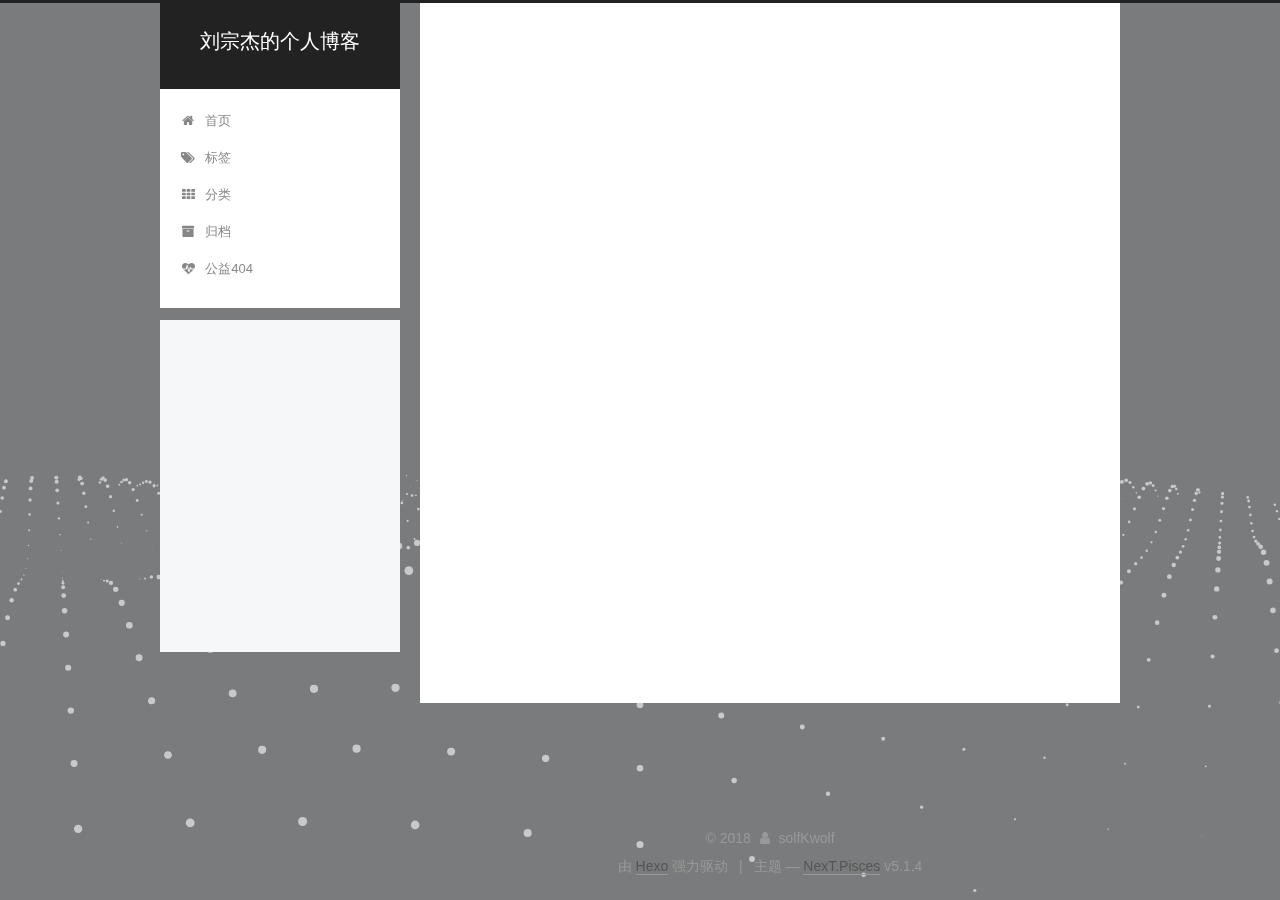
==== commit f9006c91: "Site updated: 2018-03-27 02:45:21" ====
--- a/categories/index.html
+++ b/categories/index.html
@@ -72,8 +72,6 @@
 
 
 
-
-  
 
 
   <link rel="alternate" href="/atom.xml" title="刘宗杰的个人博客" type="application/atom+xml" />
--- a/css/main.css
+++ b/css/main.css
@@ -1823,7 +1823,7 @@
   width: 4px;
   height: 4px;
   border-radius: 50%;
-  background: #ff628b;
+  background: #9da628;
 }
 .links-of-blogroll {
   font-size: 13px;
